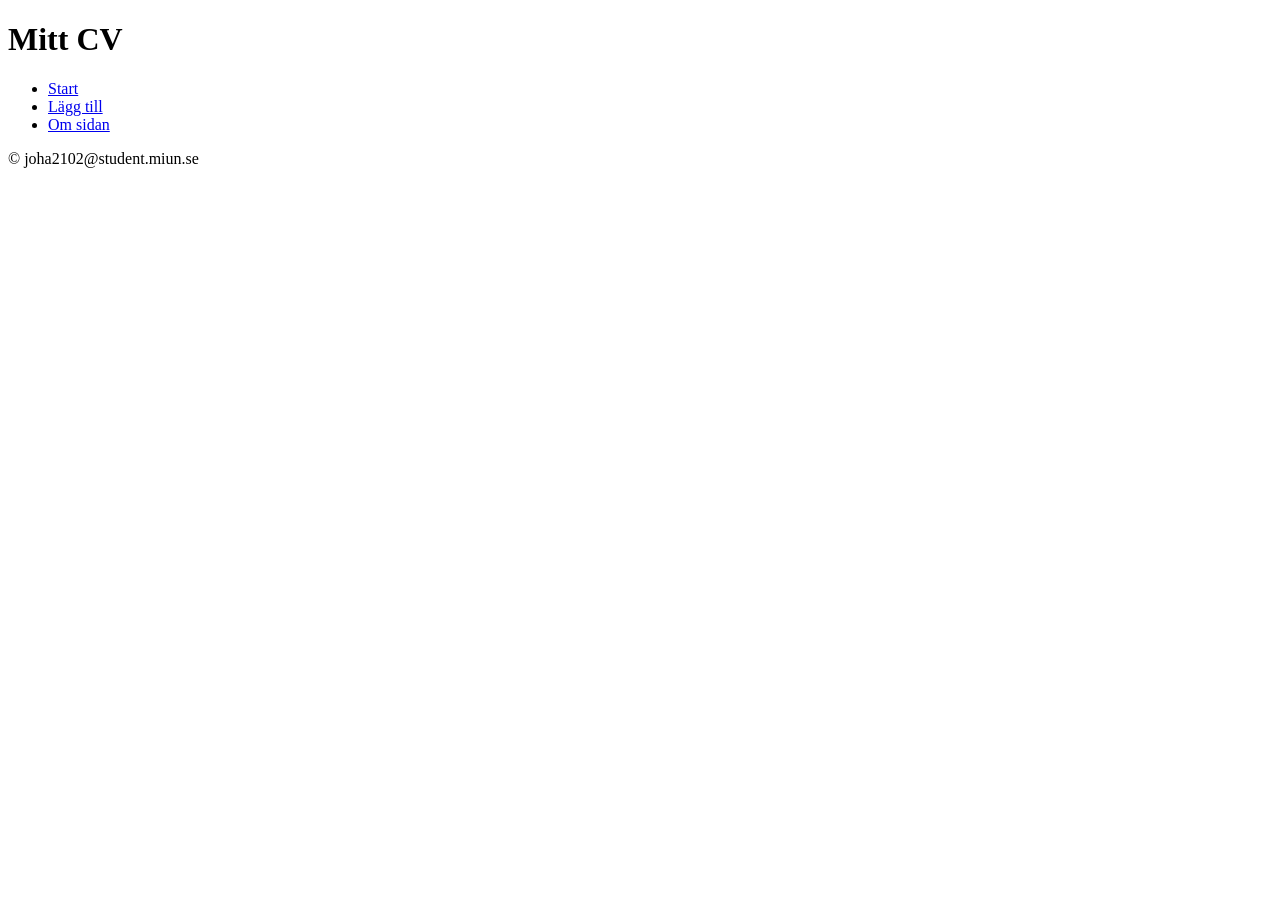
==== index.html @ 5ddab1c4 "Add html pages, nav and src folder" ====
<!doctype html>
<html lang="sv">

<head>
    <meta charset="UTF-8" />
    <meta name="viewport" content="width=device-width, initial-scale=1.0" />

    <link rel="preconnect" href="https://fonts.googleapis.com">
    <link rel="preconnect" href="https://fonts.gstatic.com" crossorigin>
    <link href="https://fonts.googleapis.com/css2?family=Mulish:ital,wght@0,200..1000;1,200..1000&display=swap"
        rel="stylesheet">

    <link rel="stylesheet" href="src/style.css">
    <title>Mitt CV - Start</title>
</head>

<body>
    <header>
        <h1>Mitt CV</h1>
        <nav>
            <ul>
                <li><a href="index.html" class="current" aria-current="page">Start</a></li>
                <li><a href="add.html">Lägg till</a></li>
                <li><a href="about.html">Om sidan</a></li>
            </ul>
        </nav>
    </header>

    <main>
        <div id="cv"></div>
    </main>

    <footer>
        <p>© joha2102@student.miun.se</p>
    </footer>

    <script src="src/main.js"></script>
</body>
</html>
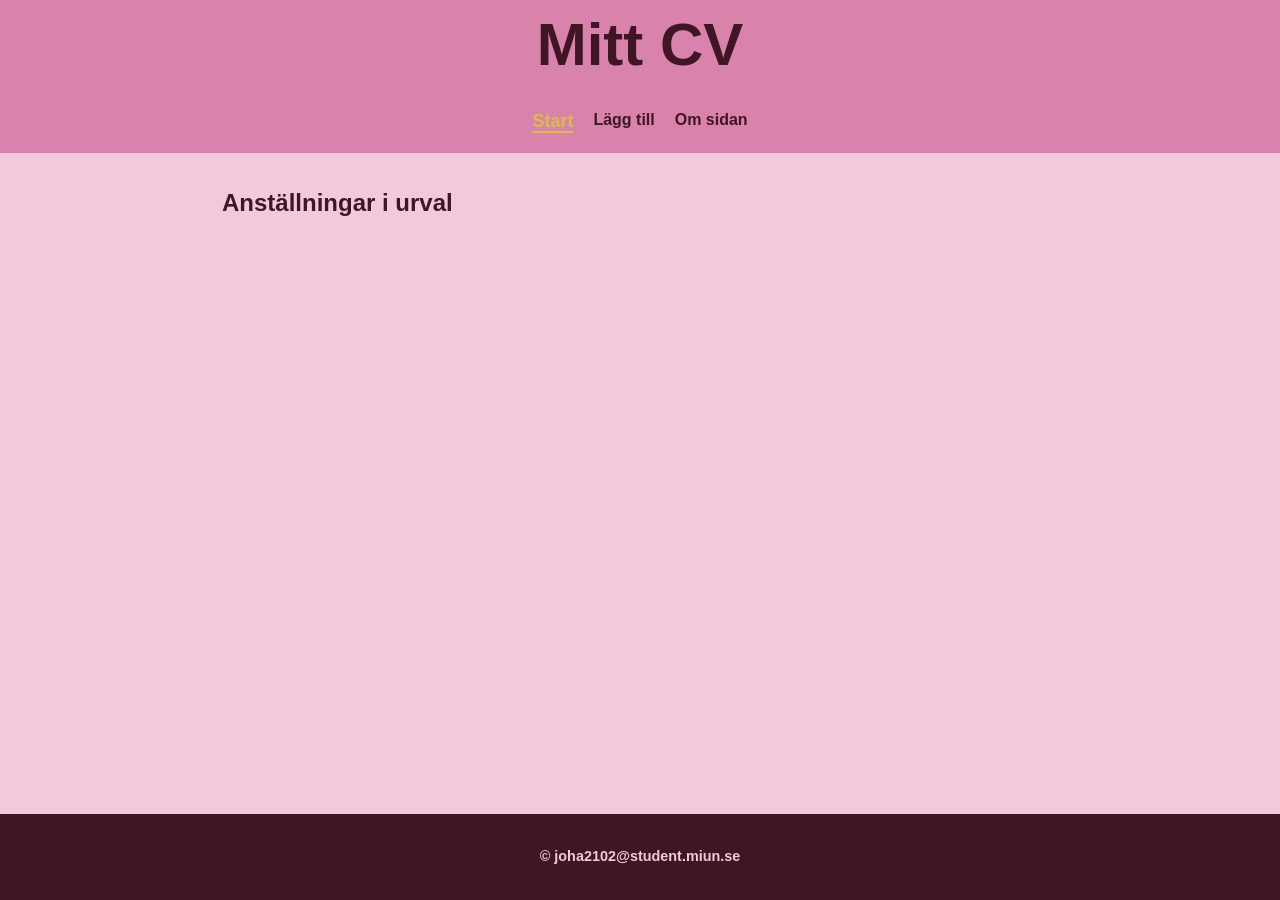
==== commit 2f7f3b1e: "Add styling" ====
--- a/index.html
+++ b/index.html
@@ -15,7 +15,8 @@
 </head>
 
 <body>
-    <header>
+    
+    <header id="main-header">
         <h1>Mitt CV</h1>
         <nav>
             <ul>
@@ -27,6 +28,7 @@
     </header>
 
     <main>
+        <h2>Anställningar i urval</h2>
         <div id="cv"></div>
     </main>
 
--- a/src/style.css
+++ b/src/style.css
@@ -0,0 +1,153 @@
+*,
+*::before,
+*::after {
+    margin: 0;
+    padding: 0;
+    box-sizing: border-box;
+}
+
+:root {
+    --text: #401625;
+    --bg: #F2C9DC;
+    --piff: #D982AB;
+    --wakeup: #D9BF41;
+    --harmony: #8E58A6;
+}
+
+html,
+body {
+    height: 100%;
+}
+
+body {
+    color: var(--text);
+    background-color: var(--bg);
+    font-family: 'Mulish', sans-serif;
+    line-height: 1.5;
+
+    display: flex;
+    flex-direction: column;
+}
+
+main {
+    width: 100%;
+    max-width: 900px;
+    margin: 0 auto;
+    padding: 2rem;
+}
+
+main {
+    flex: 1;
+}
+
+#main-header {
+    text-align: center;
+}
+
+#main-header h1 {
+    font-size: 60px;
+    background-color: var(--piff);
+}
+
+h2{
+    margin-bottom: 1rem;
+}
+
+h3 {
+    text-decoration: underline;
+}
+
+nav {
+    background-color: var(--piff);
+    padding: 1rem;
+}
+
+nav ul {
+    list-style: none;
+
+    display: flex;
+    justify-content: center;
+    gap: 20px;
+
+    padding: 2px;
+
+}
+
+nav a {
+    text-decoration: none;
+    color: var(--text);
+    font-weight: 600;
+}
+
+nav a.current {
+    border-bottom: 2px solid var(--wakeup);
+    color: var(--wakeup);
+    font-size: large;
+}
+
+.date {
+    font-style: italic;
+    font-size: 80%;
+}
+
+#cv > div {
+    border-bottom: 2px solid var(--piff);
+    padding: 1rem 0;
+}
+
+#cv > div:last-child {
+    border-bottom: none;
+}
+
+form {
+    max-width: 70ch;
+    margin-top: 1rem;
+}
+
+button,
+form label,
+form input,
+form select,
+textarea {
+    display: block;
+    width: 100%;
+    margin-bottom: 1rem;
+}
+
+button,
+form input,
+form select,
+textarea {
+    border: 1px solid var(--piff);
+    border-radius: 5px;
+    padding: 0.4rem;
+    font: inherit;
+    font-weight: 500;
+}
+
+button {
+    width: 6rem;
+    padding: 0.5rem 1rem;
+    background-color: var(--piff);
+    cursor: pointer;
+    margin-top: 2rem;
+}
+
+.delete-btn {
+    background-color: var(--wakeup);
+    border: none
+}
+
+.add-page {
+    padding-top: 4rem;
+}
+
+footer {
+    font-weight: bold;
+    font-size: 90%;
+    text-align: center;
+    margin-top: 2rem;
+    padding: 2rem;
+    background-color: var(--text);
+    color: var(--bg);
+}
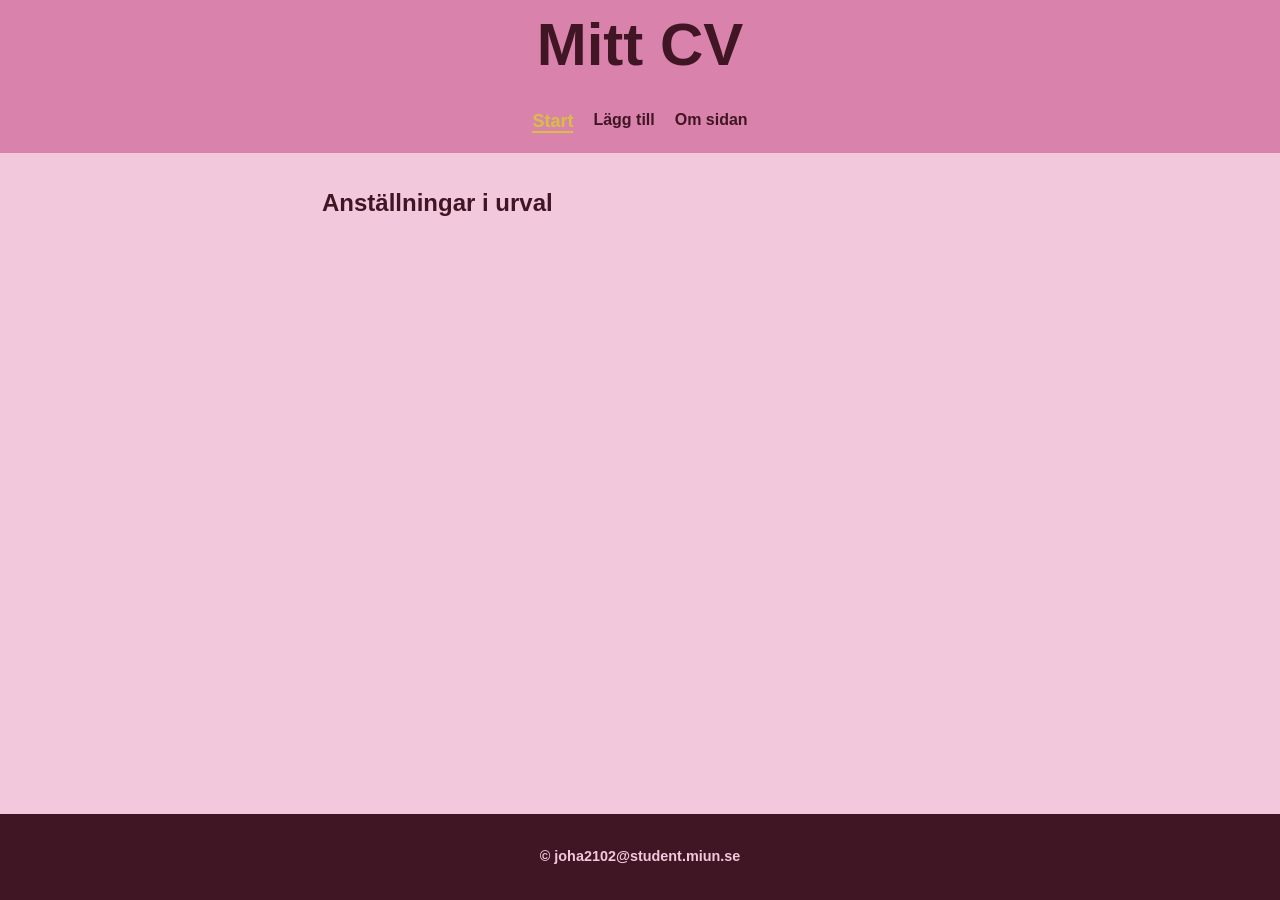
==== commit 5a1a0c28: "Replace alerts with UI messages and improve form validation" ====
--- a/index.html
+++ b/index.html
@@ -29,6 +29,7 @@
 
     <main>
         <h2>Anställningar i urval</h2>
+        <p id="message"></p>
         <div id="cv"></div>
     </main>
 
--- a/src/style.css
+++ b/src/style.css
@@ -31,7 +31,7 @@
 
 main {
     width: 100%;
-    max-width: 900px;
+    max-width: 700px;
     margin: 0 auto;
     padding: 2rem;
 }
@@ -100,7 +100,6 @@
 }
 
 form {
-    max-width: 70ch;
     margin-top: 1rem;
 }
 
@@ -125,6 +124,12 @@
     font-weight: 500;
 }
 
+.hint {
+    font-size: 12px;
+    color: var(--harmony);
+    display: block;
+}
+
 button {
     width: 6rem;
     padding: 0.5rem 1rem;
@@ -142,6 +147,21 @@
     padding-top: 4rem;
 }
 
+#message {
+    padding: 10px;
+    margin: 10px 0;
+    border-radius: 5px;
+}
+
+#message.success {
+    background-color: var(--harmony);
+    color: var(--bg);
+}
+
+#message.error {
+    background-color: var(--wakeup);
+}
+
 footer {
     font-weight: bold;
     font-size: 90%;
